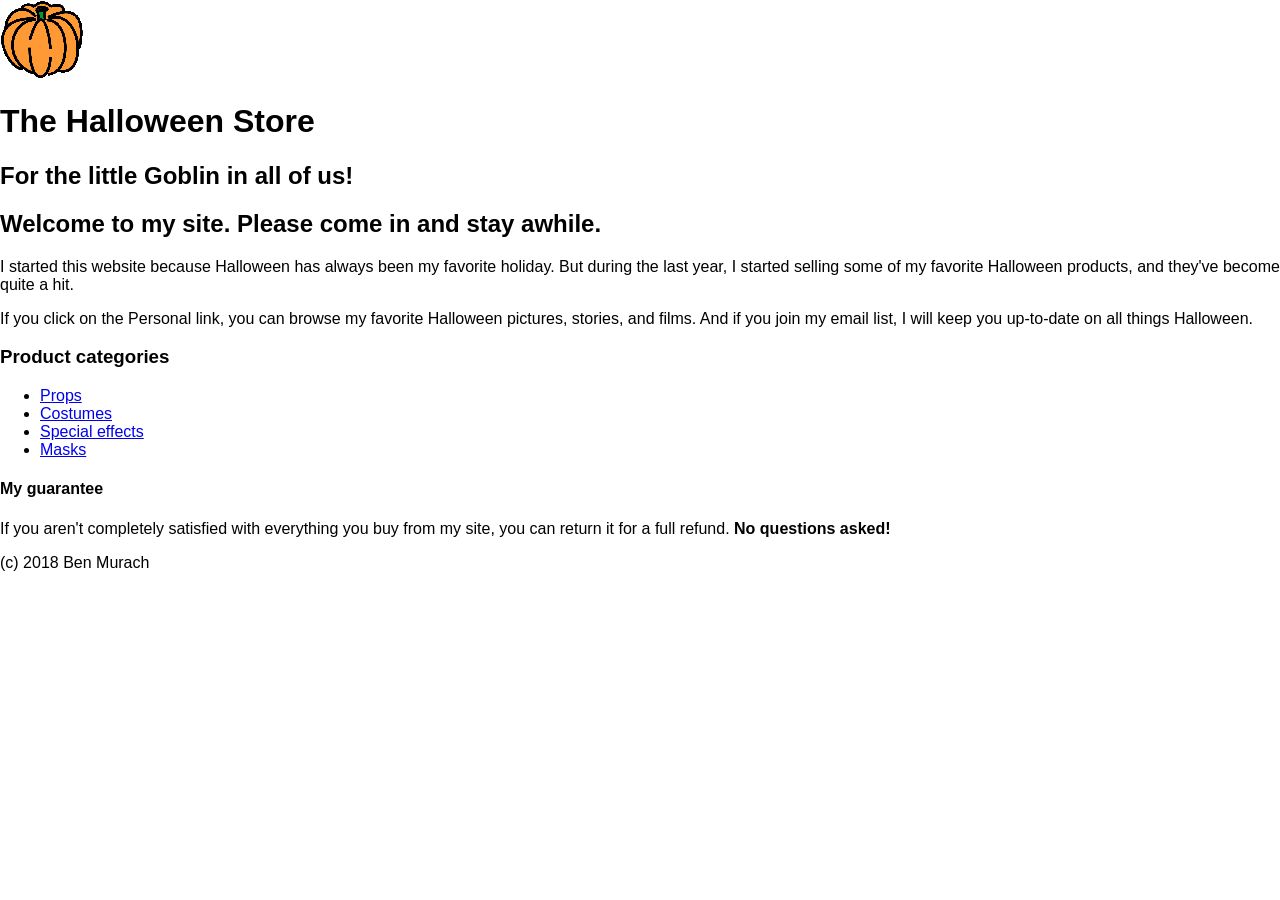
==== index.html @ 1ae20045 "comment" ====
<!DOCTYPE html>

<html lang="en">
<head>
	<meta charset="utf-8" />
	<title>The Halloween Store</title>
	<link rel="icon" href="images/pumpkin.gif">
	<link rel="stylesheet" href="styles/normalize.css">
	<link rel="stylesheet" href="styles/main.css">
</head>
<body>
	<header>
		<img src="images/pumpkin.gif">
		<h1>The Halloween Store</h1>
		<h2>For the little Goblin in all of us!</h2>
	</header>
	<main>
		<h2 id="Heading">Welcome to my site. Please come in and stay awhile.</h2>
		<p>I started this website because Halloween has always been my favorite holiday. But during the last year, I started selling some of my favorite Halloween products, and they've become quite a hit.</p>
		<p>If you click on the Personal link, you can browse my favorite Halloween pictures, stories, and films. And if you join my email list, I will keep you up-to-date on all things Halloween.</p>

		<h3>Product categories</h3>
		<ul>
			<li><a href="/products/prop.html">Props</a></li>
			<li><a href="/products/costumes.html">Costumes</a></li>
			<li><a href="/products/special.html">Special effects</a></li>
			<li><a href="/products/mask.html">Masks</a></li>
		</ul>
		<h4>My guarantee</h4>
		<p>If you aren't completely satisfied with everything you buy from my site, you can return it for a full refund.<b> No questions asked!</b></p>
	</main>
	<footer>
		<p>(c) 2018 Ben Murach</p>
	</footer>
</body>
</html>
---- styles/main.css ----
html {
    font-family: sans-serif;

}
h2.heading::first-letter {
    size: 100px;
    background-color: red;
}
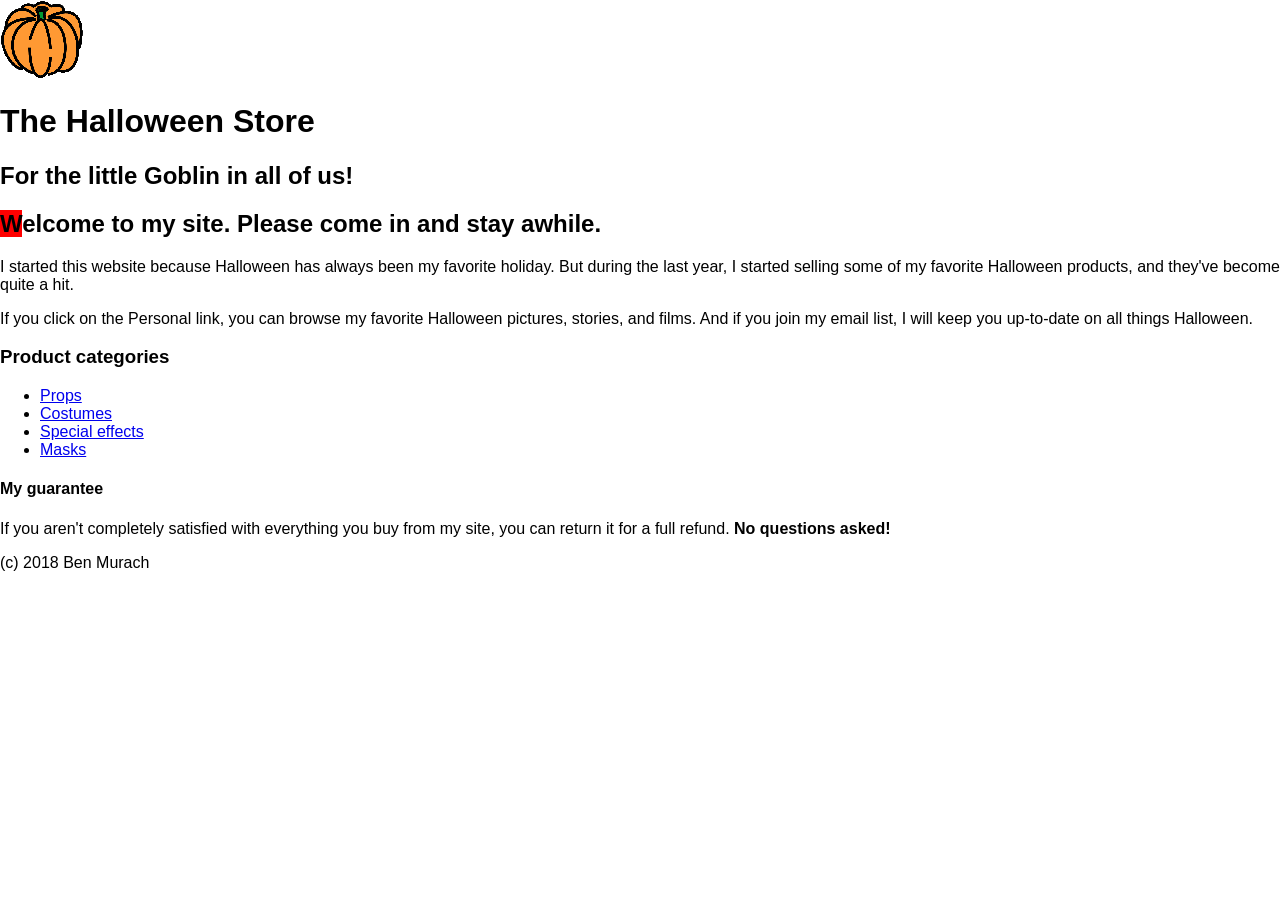
==== commit e928060b: "comment" ====
--- a/index.html
+++ b/index.html
@@ -15,7 +15,7 @@
 		<h2>For the little Goblin in all of us!</h2>
 	</header>
 	<main>
-		<h2 id="Heading">Welcome to my site. Please come in and stay awhile.</h2>
+		<h2 class="heading">Welcome to my site. Please come in and stay awhile.</h2>
 		<p>I started this website because Halloween has always been my favorite holiday. But during the last year, I started selling some of my favorite Halloween products, and they've become quite a hit.</p>
 		<p>If you click on the Personal link, you can browse my favorite Halloween pictures, stories, and films. And if you join my email list, I will keep you up-to-date on all things Halloween.</p>
 
--- a/styles/main.css
+++ b/styles/main.css
@@ -3,6 +3,6 @@
 
 }
 h2.heading::first-letter {
-    size: 100px;
+    fo: 100px;
     background-color: red;
 }
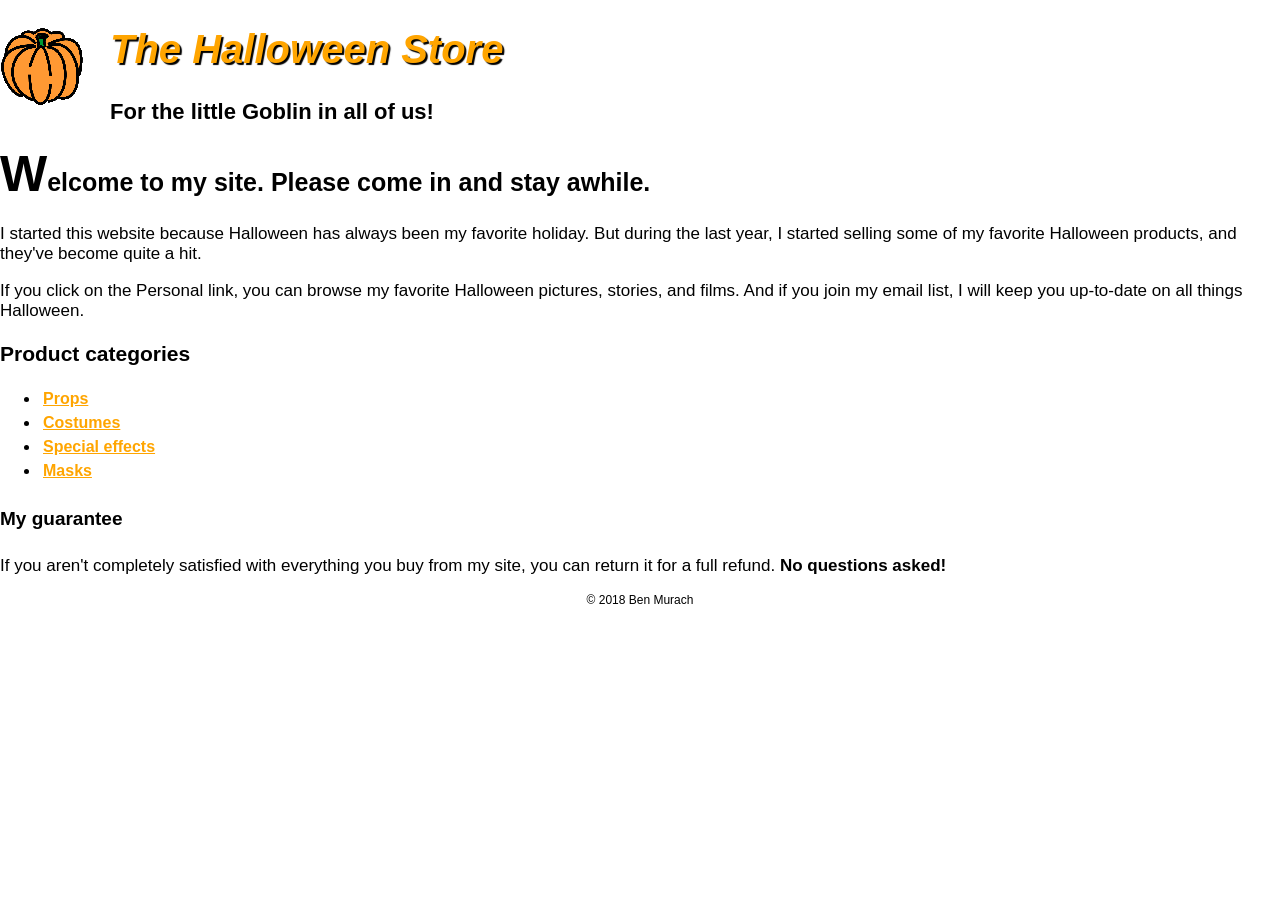
==== commit abc639c5: "update of feb6" ====
--- a/index.html
+++ b/index.html
@@ -12,7 +12,7 @@
 	<header>
 		<img src="images/pumpkin.gif">
 		<h1>The Halloween Store</h1>
-		<h2>For the little Goblin in all of us!</h2>
+		<h2 class="header">For the little Goblin in all of us!</h2>
 	</header>
 	<main>
 		<h2 class="heading">Welcome to my site. Please come in and stay awhile.</h2>
@@ -30,7 +30,7 @@
 		<p>If you aren't completely satisfied with everything you buy from my site, you can return it for a full refund.<b> No questions asked!</b></p>
 	</main>
 	<footer>
-		<p>(c) 2018 Ben Murach</p>
+		<p class="footer">&copy; 2018 Ben Murach</p>
 	</footer>
 </body>
 </html>
--- a/styles/main.css
+++ b/styles/main.css
@@ -1,8 +1,45 @@
 html {
     font-family: sans-serif;
-
+}
+img {
+    float: left;
+    padding-right: 25px;
+}
+h1 {
+    color: orange;
+    font-style: italic;
+    text-shadow: 2px 2px 1px black;
+    font-size: 40px;
+}
+h2.header {
+    font-size:22px;
+}
+h2.heading {
+    font-size: 25px;
 }
 h2.heading::first-letter {
-    fo: 100px;
-    background-color: red;
+    font-size: 50px;
+}
+p {
+    font-size: 17px;
+}
+h3 {
+    font-size: 21px;
+}
+a {
+    color: orange;
+    font-weight: bold;
+}
+a:hover {
+    color: green;
+}
+li {
+    padding: 3px;
+}
+h4 {
+    font-size: 19px;
+}
+footer, p.footer {
+    font-size:12px;
+    text-align: center;
 }
